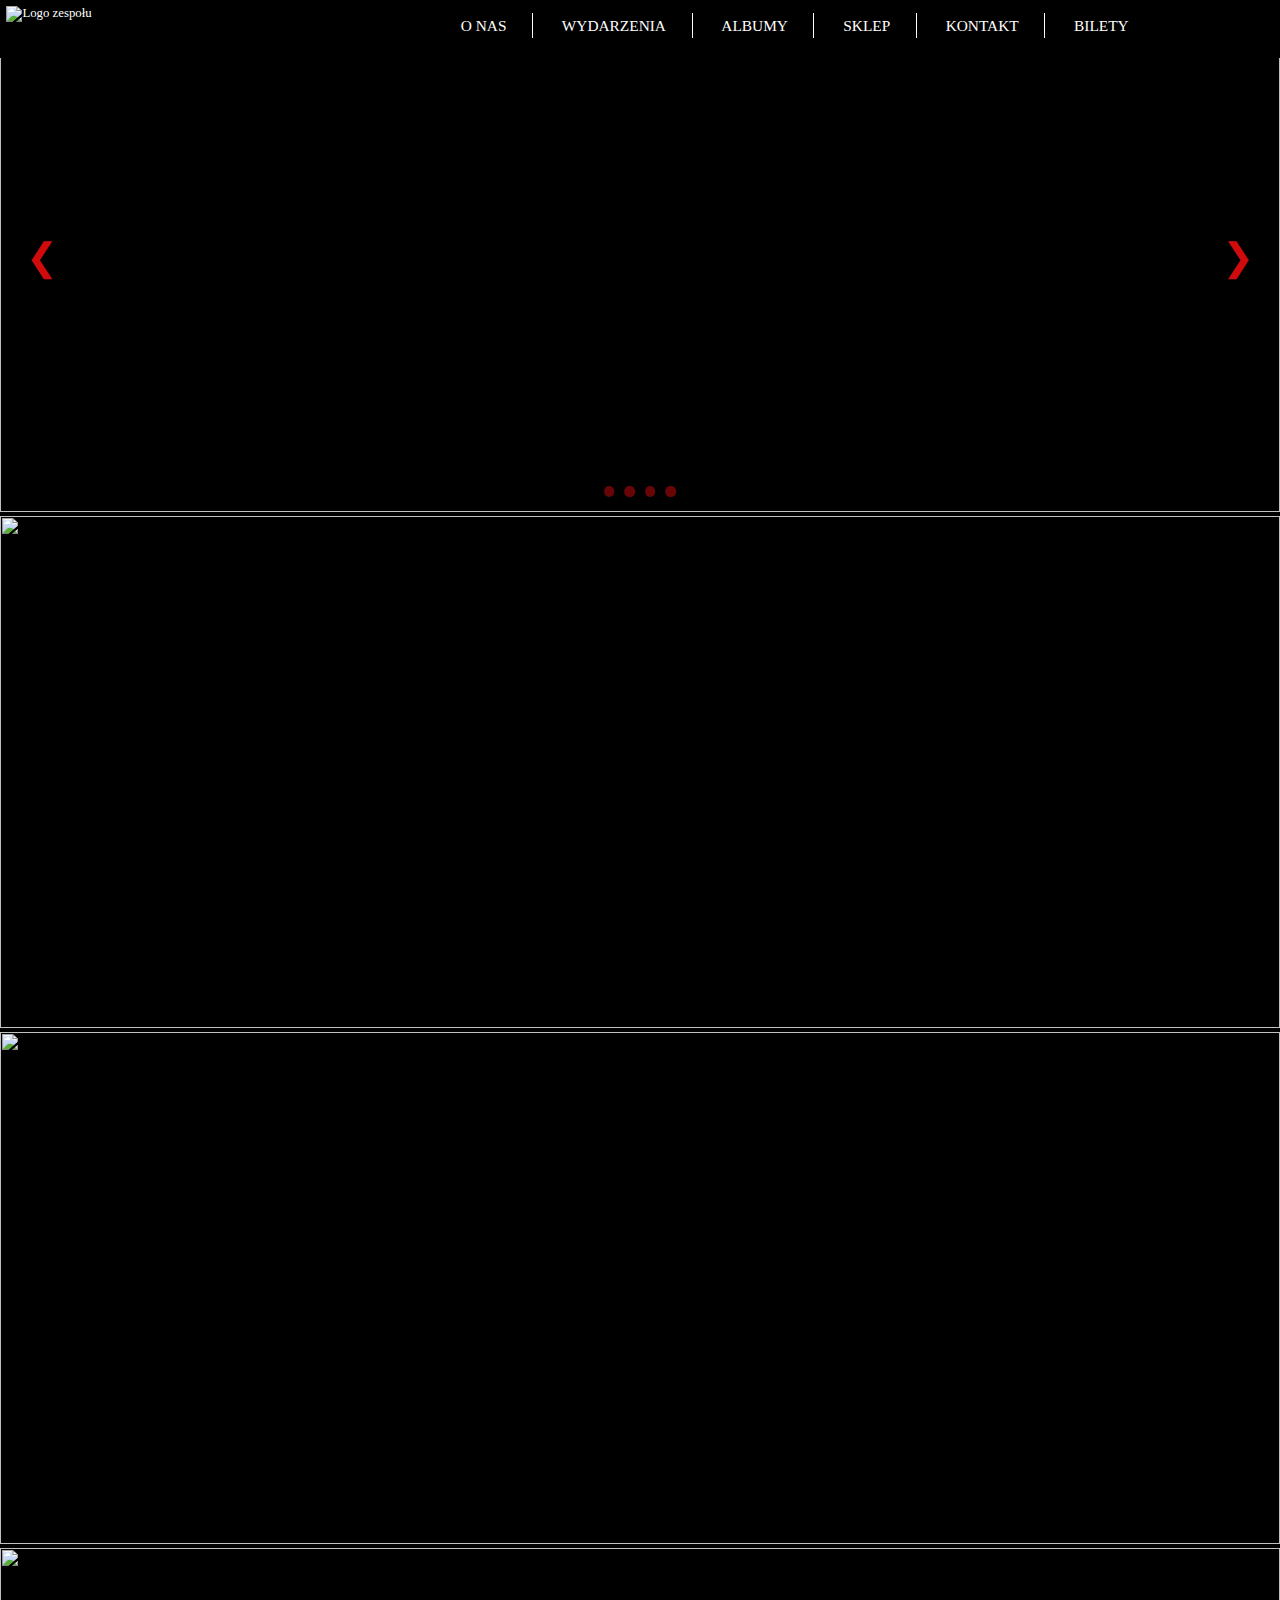
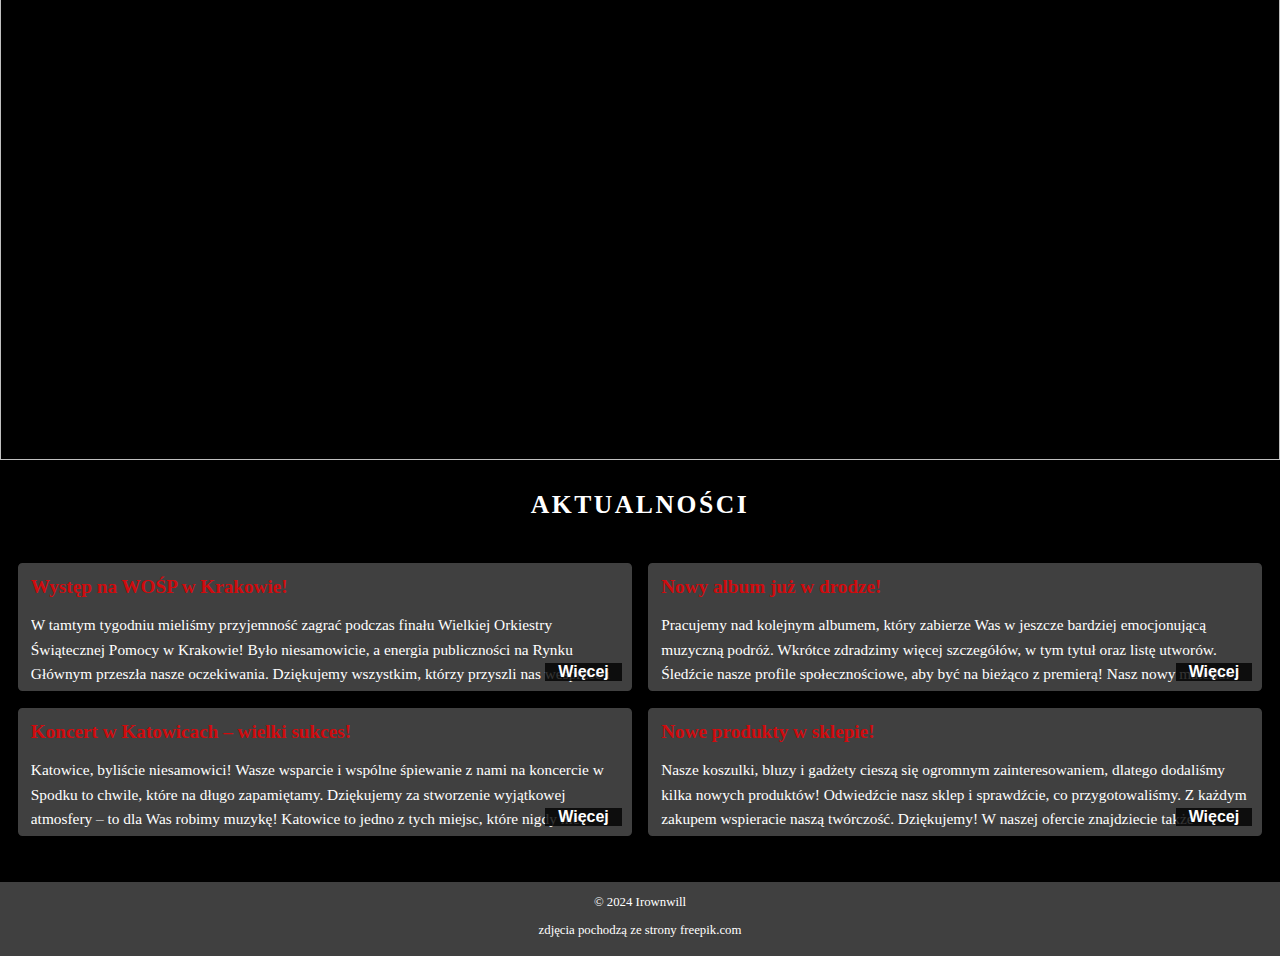
==== index.html @ a7e13cf4 "zmiany" ====
<!DOCTYPE html> 
<html lang="pl">
<head>
    <meta charset="utf-8">
	<title>Ironwill</title>
	<link rel="shortcut icon" href="img/ikona.png">
    <script src="jquery-3.7.1.min.js"></script>
    <link rel="stylesheet" href="index.css">
    <script defer src="index.js"></script>
</head>
<body class="index-page">
    <header id="header">
		<nav id="logo">
            <a href="index.html"><img src="img/logo_szerokie.jpg" alt="Logo zespołu"></a>
        </nav>
        
		<ul id="menu">
			<li>
				<a id="wysun">O NAS</a>
				<ul>
					<li><a href="#">HISTORIA</a></li>
					<li><a href="ekipa.html">EKIPA</a></li>
					<li><a href="galeria.html">GALERIA</a></li>
				</ul>
			</li>
			<li><a href="wydarzenia.html">WYDARZENIA</a></li>
			<li><a href="#">ALBUMY</a></li>
			<li><a href="sklep.html">SKLEP</a></li>
			<li><a href="kontakt.html">KONTAKT</a></li>
			<li><a href="https://www.kupbilecik.pl/" target="_blank">BILETY</a></li>

		</ul>
    </header>

    <nav id="slides">
        <a id="slide"><img src="img/slide/koncert_tlo1.jpg" style="width:100%; height: 40vw;"></a>
		<a id="slide"><img src="img/slide/koncert_tlo2.jpg" style="width:100%; height: 40vw;"></a>
		<a id="slide"><img src="img/slide/koncert_tlo4.jpg" style="width:100%; height: 40vw;"></a>
		<a id="slide"><img src="img/slide/koncert_tlo5.jpg" style="width:100%; height: 40vw;"></a>
		<!-- Strzałki -->
		<button id="prev">&#10094;</button>
		<button id="next">&#10095;</button>
		<!-- Kropeczki -->
		<div id="dots">
			<span class="dot"></span>
			<span class="dot"></span>
			<span class="dot"></span>
			<span class="dot"></span>
		</div>
    </nav>

	<h1>AKTUALNOŚCI</h1>
 <div class="content">
        <div class="column">
            <h3>Występ na WOŚP w Krakowie!</h3>
            <p class="text" id="text1">W tamtym tygodniu mieliśmy przyjemność zagrać podczas finału Wielkiej Orkiestry Świątecznej Pomocy w Krakowie! Było niesamowicie, a energia publiczności na Rynku Głównym przeszła nasze oczekiwania. Dziękujemy wszystkim, którzy przyszli nas wesprzeć i wspólnie z nami pomogli zebrać fundusze na ten szczytny cel. Dla nas to ogromny zaszczyt móc brać udział w tym wydarzeniu, które jednoczy ludzi w szczytnym celu. Zawsze będziemy wspierać WOŚP i mam nadzieję, że za rok spotkamy się ponownie na scenie!</p>
            <div class="overlay" id="overlay1"></div>
            <button class="toggle-btn" id="toggleBtn1">Więcej</button>
        </div>
        <div class="column">
            <h3>Nowy album już w drodze!</h3>
            <p class="text" id="text2">Pracujemy nad kolejnym albumem, który zabierze Was w jeszcze bardziej emocjonującą muzyczną podróż. Wkrótce zdradzimy więcej szczegółów, w tym tytuł oraz listę utworów. Śledźcie nasze profile społecznościowe, aby być na bieżąco z premierą! Nasz nowy materiał jest pełen niespodzianek – od bardziej intensywnych brzmień, po bardziej stonowane utwory, które z pewnością poruszą wasze serca. Jesteśmy bardzo podekscytowani tym, co przygotowaliśmy i nie możemy doczekać się, by podzielić się tym z wami!</p>
            <div class="overlay" id="overlay2"></div>
            <button class="toggle-btn" id="toggleBtn2">Więcej</button>
        </div>
        <div class="column">
            <h3>Koncert w Katowicach – wielki sukces!</h3>
            <p class="text" id="text3">Katowice, byliście niesamowici! Wasze wsparcie i wspólne śpiewanie z nami na koncercie w Spodku to chwile, które na długo zapamiętamy. Dziękujemy za stworzenie wyjątkowej atmosfery – to dla Was robimy muzykę! Katowice to jedno z tych miejsc, które nigdy nie zawodzi – energia publiczności była elektryzująca! Cieszymy się, że mogliśmy wystąpić w tym niesamowitym mieście i zagrzać Was do wspólnego śpiewania. Z niecierpliwością czekamy na kolejne koncerty w Waszym regionie!</p>
            <div class="overlay" id="overlay3"></div>
            <button class="toggle-btn" id="toggleBtn3">Więcej</button>
        </div>
        <div class="column">
            <h3>Nowe produkty w sklepie!</h3>
            <p class="text" id="text4">Nasze koszulki, bluzy i gadżety cieszą się ogromnym zainteresowaniem, dlatego dodaliśmy kilka nowych produktów! Odwiedźcie nasz sklep i sprawdźcie, co przygotowaliśmy. Z każdym zakupem wspieracie naszą twórczość. Dziękujemy! W naszej ofercie znajdziecie także limitowane edycje, które będą dostępne tylko przez krótki czas. Każdy produkt jest starannie wykonany z wysokiej jakości materiałów, a dochód z ich sprzedaży pomoże nam w dalszym rozwijaniu naszej muzycznej działalności. Zapraszamy do zakupów!</p>
            <div class="overlay" id="overlay4"></div>
            <button class="toggle-btn" id="toggleBtn4">Więcej</button>
        </div>
    </div>



    <footer class="footer">
        <div class="footer-line"></div>
            &copy 2024 Irownwill
			<p>zdjęcia pochodzą ze strony freepik.com</p>
    </footer>

    <script>
        $(document).ready(function() {
            let timeout; // Zmienna do zarządzania opóźnieniem
			
			$('#menu > li').hover(
				function () {
					$(this).find('ul').stop(true, true).slideDown(300);
				},
				function () {
					$(this).find('ul').stop(true, true).slideUp(300);					
				}
           	 );

			// SLAJDY, STRZAŁKI, KROPECZKI
			let slides = $("#slides a");
			let dots = $("#dots .dot");
			let currentIndex = 1;

			slides.hide();
			slides.eq(currentIndex).show();
			dots.eq(currentIndex).addClass("active");
	
			function showNextSlide() {
				slides.eq(currentIndex).fadeOut(400, function() {
				currentIndex = (currentIndex + 1) % slides.length;
				slides.eq(currentIndex).fadeIn(400);
				updateDots();
			});
			}
	
			function showPrevSlide() {
				slides.eq(currentIndex).fadeOut(400, function() {
				currentIndex = (currentIndex - 1 + slides.length) % slides.length;
				slides.eq(currentIndex).fadeIn(400);
				updateDots();
			});
			}

			function updateDots() {
				dots.removeClass("active"); // Usuń klasę aktywną ze wszystkich kropeczek
				dots.eq(currentIndex).addClass("active"); // Dodaj klasę aktywną do bieżącej kropeczki
			}
			function startAutoSlide() {
				interval = setInterval(showNextSlide, 3000);
			}

			function stopAutoSlide() {
				clearInterval(interval);
			}
	
			function showNextSlideOnClick() {
				slides.eq(currentIndex).fadeOut(200, function() {
				currentIndex = (currentIndex + 1) % slides.length;
				slides.eq(currentIndex).fadeIn(200);
			});
			}
			function showPrevSlideOnClick() {
				slides.eq(currentIndex).fadeOut(200, function() {
				currentIndex = (currentIndex - 1 + slides.length) % slides.length;
				slides.eq(currentIndex).fadeIn(200);
			});
			}
	    
			// Obsługa kropeczek
			dots.click(function() {
				stopAutoSlide();
				currentIndex = $(this).index(); // Ustaw indeks na klikniętą kropeczkę
				slides.fadeOut(500);
				slides.eq(currentIndex).fadeIn(500); // Pokaż slajd odpowiadający klikniętej kropeczce
				updateDots(); // Zaktualizuj aktywną kropeczkę
				startAutoSlide();
			}); 
	
			$("#next").click(function () {
				stopAutoSlide();
				showNextSlideOnClick();
				updateDots();
				startAutoSlide();
			});

			$("#prev").click(function () {
				stopAutoSlide();
				showPrevSlideOnClick();
				updateDots();
				startAutoSlide();
			});
	
			interval = setInterval(showNextSlide, 2000);

			let strzalki = $("#prev, #next");
			strzalki.hide();
                $("#slides").mouseenter(function() {
                    $("#prev, #next").fadeIn(200);
                });
                $("#slides").mouseleave(function() {
                    $("#prev, #next").fadeOut(200);
                });
		
		// Funkcja rozwijania i zwijania tekstu
		$(".column").click(function() {
        	$(this).toggleClass("active"); 
    	});
	});

	document.addEventListener("scroll", () => {
		const menu = document.getElementById("header");
		if (window.scrollY > 50) {
			menu.style.backgroundColor = "rgba(0,0,0, 0.6)"; // Ciemne tło po przewinięciu
		} else {
			menu.style.backgroundColor = "rgba(0, 0, 0, 1)"; // Przezroczyste tło na górze
		}
	});
	</script>
	<script>
        // Funkcja dla każdego z przycisków
function toggleText(toggleBtnId, textId, overlayId) {
    const toggleBtn = document.getElementById(toggleBtnId);
    const text = document.getElementById(textId);
    const overlay = document.getElementById(overlayId);

    toggleBtn.addEventListener('click', function() {
        if (text.style.maxHeight === 'none') {
            text.style.maxHeight = '150px';
            overlay.style.height = '50px'; // Przywrócenie wysokości overlay
            toggleBtn.textContent = 'Więcej';
        } else {
            text.style.maxHeight = 'none';
            overlay.style.height = '0'; // Ukrywanie overlay
            toggleBtn.textContent = 'Zobacz mniej';
        }
    });
}

// Wywołanie funkcji dla każdego przycisku i tekstu
toggleText('toggleBtn1', 'text1', 'overlay1');
toggleText('toggleBtn2', 'text2', 'overlay2');
toggleText('toggleBtn3', 'text3', 'overlay3');
toggleText('toggleBtn4', 'text4', 'overlay4');

    </script>
</body>
</html>
---- index.css ----
/* GLOBALNE */
body {
	margin: 0;
	padding: 0;
	font-size: 1vw;
	font-family: verdana;
	background-color: #000;
	position: relative;
}
#header {
	position: fixed;
	top: 0;
	width: 100%;
    display: flex;
    align-items: center;
    background-color: #000;
	z-index: 1000; /*To nam ratuje menu, żeby nie migało!*/
}
a {
    color: #fff;
    text-decoration: none;
}
h1 {
	margin-top: 6vw;
    color: #fff;
	font-size: 2vw;
	padding: 0 2vw;
	letter-spacing: 0.2vw;
	z-index: 1;
    text-align: center;
}
#logo {
	position: absolute;
    top: 0;
    left: 0;
    padding: 0.5vw 0.5vw; 
}
#logo img {
	height: 5.5vw;
    width: 110%;
}
#menu {
    display: absolute;
    margin-left: 30%;
	height: 2.5vw;
    padding: 0 4vw;
    list-style: none;
    text-decoration: none;
}
#menu > li {
    display: inline-block; 
    text-decoration: none;
    line-height: 2vw; 
    cursor: pointer;
    font-size: 1.2vw; 
    padding: 0 2vw;
    border-right: 0.15vw solid #fff;
}
#menu > li:last-child {
	border-right: none;
}
#menu > li:hover {
	color: #000;
	background-image: linear-gradient(to right, white, #d9d9d9, #bfbfbf, #a6a6a6, #8c8c8c, #737373, #595959, #404040);
}
#menu li ul {
	display: none;
	position: absolute;
	top: 100%;
	left: 38.05%;
	transform: translateX(-50%);
	padding: 0.1vw 0;
	list-style: none;
	z-index: 1000;
	width: 8vw;
	text-align: center;
	background-color: rgba(0,0,0, 0.9);
    margin-top: -1.5vw;
}
#menu li ul li {
	color: #fff;
	cursor: pointer;
	line-height: 2.5vw;
	font-size: 1vw;
	text-align: center;
	cursor: pointer;
	transition: background-color 0.3s, color 0.3s;
}
#menu li ul li:hover {
	color: rgba(0,0,0, 0.7);
	background-image: linear-gradient(to right, white, #d9d9d9, #bfbfbf, #a6a6a6, #8c8c8c, #737373, #595959, #404040); 
}
.footer {
    text-align: center;
    font-size: 1vw;
    color: #fff;
    margin-top: 2vw;
	padding-bottom: 1vw;
    position: relative;
	background-color: #404040;
	height: 5vw;
}
.footer-line {
    width: 100%;
    height: 0.2vw;
    background-color: #000;
    margin-bottom: 1vw;
}

/* STRONA GŁÓWNA */
.overlay {
    position: absolute;
    bottom: 0;
    left: 0;
    right: 0;
    height: 50px;
	background: rgba(0, 0, 0, 0.3);
    pointer-events: none;
	
}

.toggle-btn {
    position: absolute;
    bottom: 10px;
    right: 10px;
    background: rgba(0, 0, 0, 0.8);
    color: white; /* Czerwony kolor tekstu */
    font-weight: bold; /* Pogrubienie tekstu */
    border: none; /* Usunięcie obramowania */
    cursor: pointer;
    font-size: 16px;
	padding: 0 1vw 0 1vw;
	
}

.toggle-btn:hover {
    color: darkred; /* Ciemniejszy odcień czerwonego przy najechaniu */
	
}

#slides .slide {
    position: relative;
	display: none;
	width: 100%;
	z-index: 1;
	margin-top: 4vw;
}
#slides .slide:first-child {
    display: block;
}

/* Strzałki */
#prev, #next {
    position: absolute;
    top: 20vw;
    transform: translateY(-50%);
    z-index: 10;
    color: rgb(208, 11, 14);
	background-color: rgba(0,0,0,0);
    border: none;
    font-size: 3vw;
    cursor: pointer;
    padding: 1vw;
    border-radius: 50%;
	display: block;
    opacity: 1 !important;
}
#prev {
    left: 1vw;
}
#next {
    right: 1vw;
}

/* Kropeczki */
#dots {
    position: absolute;
    top: 38vw;
    left: 50%;
    transform: translateX(-50%);
    display: flex;
    justify-content: center;
    gap: 0.8vw;
}
.dot {
    width: 0.8vw;
    height: 0.8vw;
    border-radius: 50%;
    background-color: rgba(208, 11, 14, 0.5); /* Czerwony, półprzezroczysty */
    cursor: pointer;
}
.dot.active {
    background-color: rgba(208, 11, 14, 1); /* Pełna czerwień dla aktywnej kropeczki */
}

/* Aktualności */
body.index-page h1 {
    margin-top: 2vw;
}
body.index-page .content {
    display: grid;
    grid-template-columns: repeat(2, 1fr);
    gap: 1vw;
    justify-content: center;
    padding: 1rem;
    cursor: pointer;

}
body.index-page .column {
    position: relative;
    padding: 1vw;
    border-radius: 0.5vw;
    transition: transform 0.3s ease-in-out;
    overflow: hidden; 
    max-height: 8vw; 
}
body.index-page .column:hover {
    transform: scale(1.02);
    box-shadow: 0 0.4vw 1vw rgba(0, 0, 0, 0.7);
	z-index: 0;
}
body.index-page .column h3 {
    margin: 0;
    color: #d00b0e;
    font-size: 1.2rem;
}
body.index-page .column p {
    font-size: 1.2vw;
    line-height: 1.6;
    color: #fff;
}
body.index-page .column a {
    color: #d00b0e;
    text-decoration: none;
    font-weight: bold;
	
}
body.index-page .column a:hover {
    text-decoration: underline;
}
body.index-page .column .text {
    display: block;
    overflow: hidden;
	max-height: 150px;
    position: relative;
    line-height: 1.6;
}
body.index-page .column.active {
    max-height: 20vw;
    transition: max-height 0.5s ease-in-out;
}
@media (max-width: 768px) {
    body.index-page .content {
        grid-template-columns: 1fr;
    }
}

/* EKIPA */
#logo_podstrona {
	position: absolute;
    top: 0;
    left: 0;
    z-index: 1;
    padding: 0 0.5vw; 
}
#logo_podstrona img {
	height: 4.5vw;
    width: 110%;
}
.team-gallery {
	margin-top: 2vw;
    display: grid;
    grid-template-columns: repeat(auto-fit, minmax(30vw, 1fr));
    gap: 1vw;
    padding: 1rem;
	z-index:0;
}
.team-member {
    background: #404040;
    border-radius: 0.5vw;
    box-shadow: 0 0.2vw 0.5vw rgba(0, 0, 0, 0.5);
    text-align: center;
    padding: 1vw 0.5vw;
    transition: transform 0.3s, box-shadow 0.3s;
}
.team-member:hover {
    transform: scale(1.02);
    box-shadow: 0 0.4vw 1vw rgba(0, 0, 0, 0.7);
	z-index: 0;
}
.team-member img {
    max-width: 90%;
    border-radius: 50%;
    margin-bottom: 1vw;
}
.team-member h3 {
    margin: 0.5rem 0;
    color: #d00b0e;
    font-size: 1.2rem;
}
.team-member p {
    margin: 0;
    color: #fff;
    font-size: 0.9vw;
    line-height: 1.5;
}

/* GALERIA */
#slideshow-container .slide {
    margin: 4vw auto 0 auto;
}
#slideshow {
    position: reltive;
    margin: auto;
    height: 40vw;
    margin-top: 6vw;
   /* width: 70vw;
    height: 46.66vw;
    padding: 0.5vw;
    background-color: #fff;
    border-radius: 0.5vw;*/
}
#slideshow img {
    height: 40vw;
    margin: auto;
    border: 0.2vw #fff;
}
#slideshow > div {
    position: absolute;
    top: 1vb;
    left: 1vw;
    right: 1vw;
    bottom: 1vw;
    border-radius: 0.5vw;
    overflow: hidden;
}
#slide {
    margin-top: 4vw;
}
.sml {
    height: 5vw;
}
#pasek {
    margin: auto;
}


/* SKLEP */
#merch {
    padding-bottom: 1vw;
    margin: 0 2%;
    font-family: verdana;
    font-size: 2.5vw;
    font-weight: bold;
    color: #fff;
    letter-spacing: 0.3vw;
    text-align: center;
}
.article {
    position: relative;
    background: #404040;
    border-radius: 0.5vw;
    box-shadow: 0 0.2vw 0.5vw rgba(0, 0, 0, 0.5);
    transition: transform 0.3s, box-shadow 0.3s;
}
.article img {
    width: 100%;
    height: auto;
    border-radius: 0.5vw;
}
body {
	margin: 0;
	padding: 0;
	font-size: 1vw;
	font-family: verdana;
	background-color: #000;
	position: relative;
}
.content {
    margin-top: 2vw;
	display: grid;
    grid-template-columns: repeat(auto-fit, minmax(30vw, 1fr));
    gap: 1vw;
    padding: 1rem;
}
.column {
    flex: 1;
	height: 20vw;
    padding: 1vw;
    background-color: #404040;
    border: 0.2vw solid #000;
	color: #fff;
}
.article:hover {
	transform: scale(1.02);
    box-shadow: 0 0.4vw 1vw rgba(0,0,0, 0.7);
}
.article .dane {
    position: absolute;
    top: 0;
    left: 0;
    width: 100%;
    height: 100%;
    background: linear-gradient(to top, rgba(0, 0, 0, 0.8), rgba(0, 0, 0, 0));
    display: flex;
    flex-direction: column;
    justify-content: flex-end;
    align-items: left;
    opacity: 0;
    transition: opacity 0.3s ease-in-out;
    padding-bottom: 2vw;
}
.article .dane .product-name {
    color: #fff;
    font-size: 1.5vw;
    margin: 0 1vw;
    text-align: left; 
}
.article .dane .product-price {
    color: #d00b0e;
    font-size: 1.2vw;
    margin: 0.5vw 1vw 1vw 1vw;
    text-align: left;
}
.article:hover .dane {
    opacity: 1;
}

/* WYDARZENIA */
.calendar-title {
    text-align: center;
    margin: 20px 0;
    font-size: 32px;
    font-weight: bold;
    color: #cc2900;
    padding-top: 7vw;
}
.calendar-container {
    max-width: 800px;
    margin: 20px auto;
    background: #fff;
    box-shadow: 0 4px 8px rgba(0, 0, 0, 0.1);
    border-radius: 8px;
    overflow: hidden;
    padding: 20px;
}
.calendar-grid {
    display: grid;
    grid-template-columns: repeat(auto-fill, minmax(200px, 1fr));
    gap: 20px;
}
.event-item {
    background-color: #333;
    border: 1px solid #ddd;
    border-radius: 8px;
    padding: 20px;
    position: relative;
    display: flex;
    flex-direction: column;
    justify-content: space-between;
    transition: transform 0.2s ease, box-shadow 0.2s ease;
}
.event-item:hover {
    transform: scale(1.05);
    box-shadow: 0 6px 12px rgba(0, 0, 0, 0.2);
}
.event-item:hover .overlay {
    opacity: 1;
}
.event-date {
    font-size: 18px;
    color: #fff;
    font-weight: bold;
    margin-bottom: 10px;
}
.event-details {
    font-size: 16px;
    color: #fff;
    margin-bottom: 5px;
}
.event-location {
    font-style: italic;
    color: #cc2900;
}
.overlay {
    position: absolute;
    top: 0;
    left: 0;
    width: 100%;
    height: 100%;
    background-color: rgba(0, 0, 0, 0.4);
    color: #000;
    opacity: 0;
    transition: opacity 0.3s ease;
    display: flex;
    justify-content: flex-end;
    align-items: flex-end;
    padding: 10px;
    border-radius: 8px;
    box-sizing: border-box;
}
.overlay a {
    color: #fff;
    text-decoration: underline;
    font-size: 14px;
}

/* KONTAKT */
.contact-form {
    display: flex;
    flex-direction: column;
    gap: 1vw;
    background-color: #404040;
    padding: 0.7vw 1.5vw 1.5vw;
    border-radius: 0.5vw;
    box-shadow: 0 0.4vw 1vw rgba(0, 0, 0, 0.7);
    color: #fff;
    width: 60%;
    margin: 0vw auto 2vw;
}
.contact-form label {
    font-size: 1.4vw;
    margin-top: 0.5vw;
}
.contact-form input, .contact-form select, .contact-form textarea {
    font-size: 1.2vw;
    padding: 0.5vw;
    border: 0.1vw solid #000;
    border-radius: 0.5vw;
    background-color: #333;
    color: #fff;
}
.contact-form textarea {
    resize: vertical;
}
.contact-form button {
    font-size: 1.5vw;
    padding: 0.8vw;
    background-color: #d00b0e;
    color: #fff;
    border: none;
    border-radius: 0.5vw;
    cursor: pointer;
    transition: background-color 0.3s ease;
    padding: 0.8vw;
}
.contact-form button:hover {
    background-color: #a6000b;
}
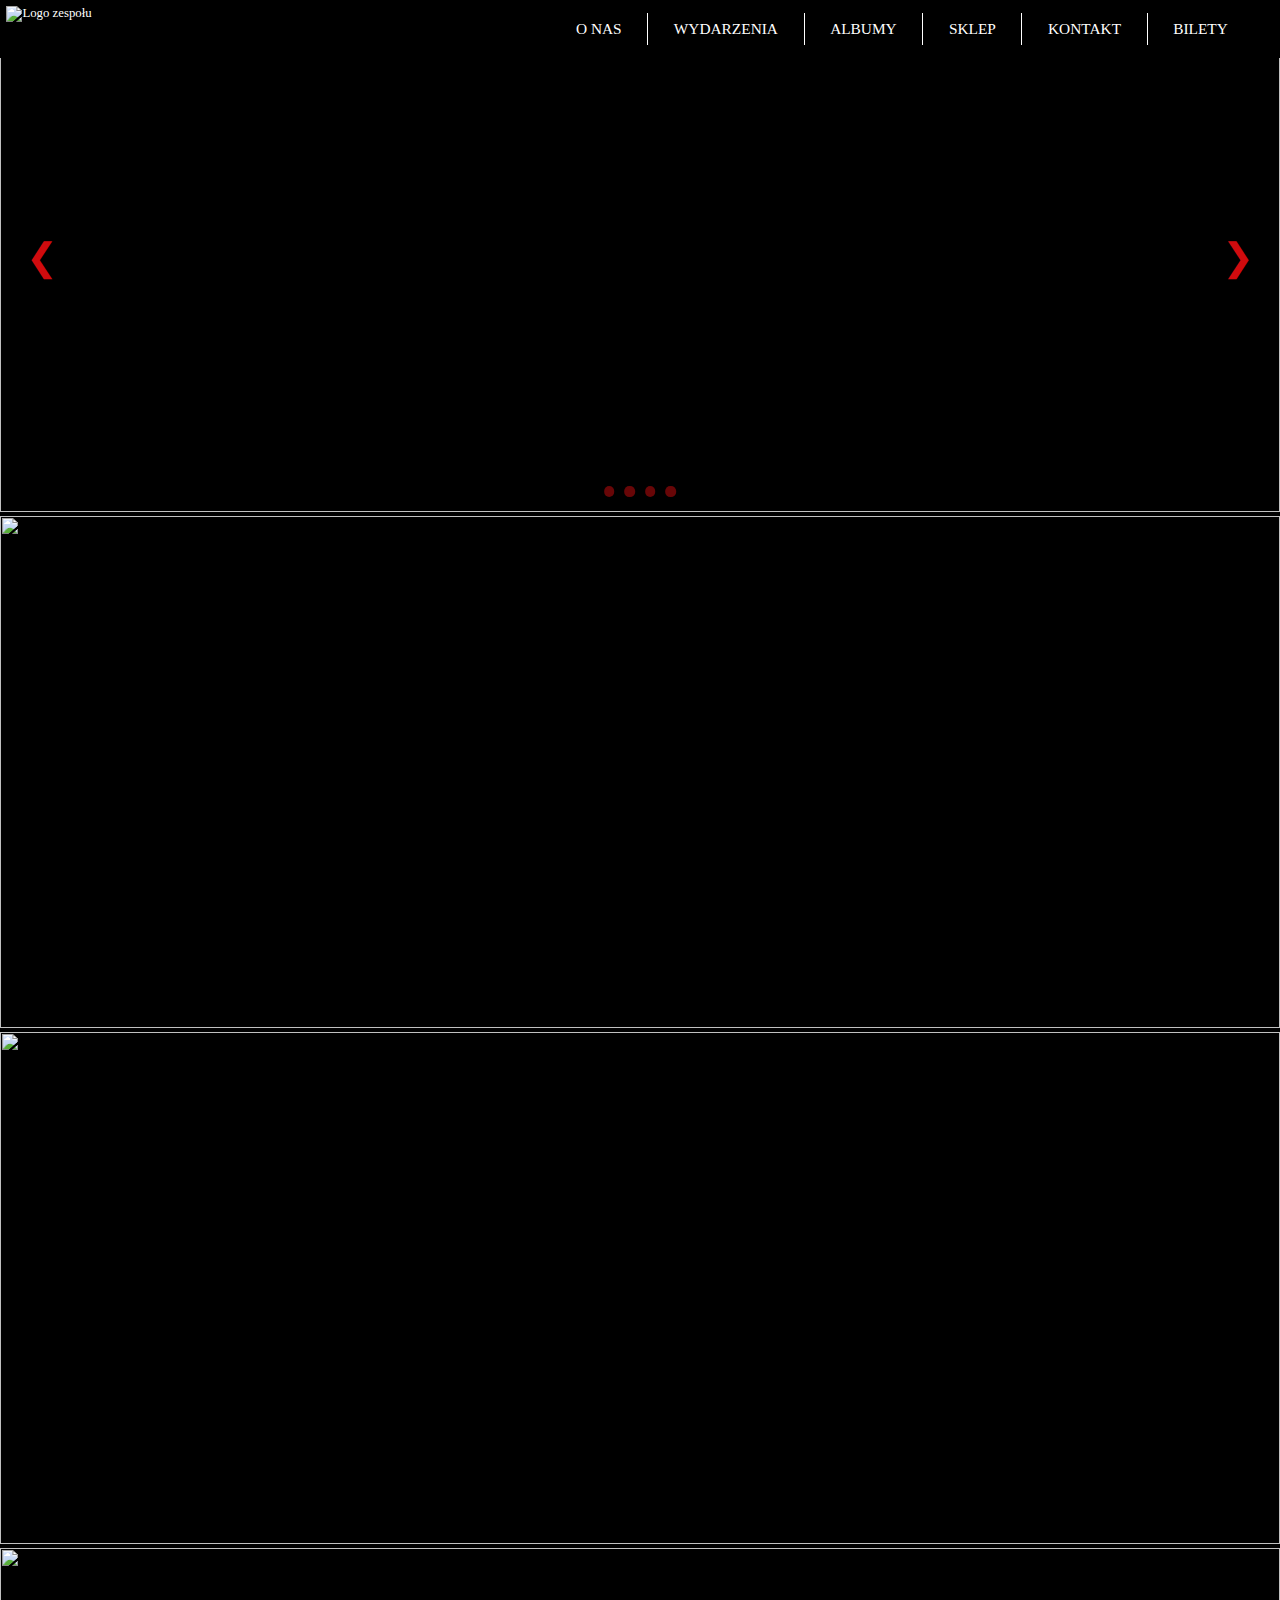
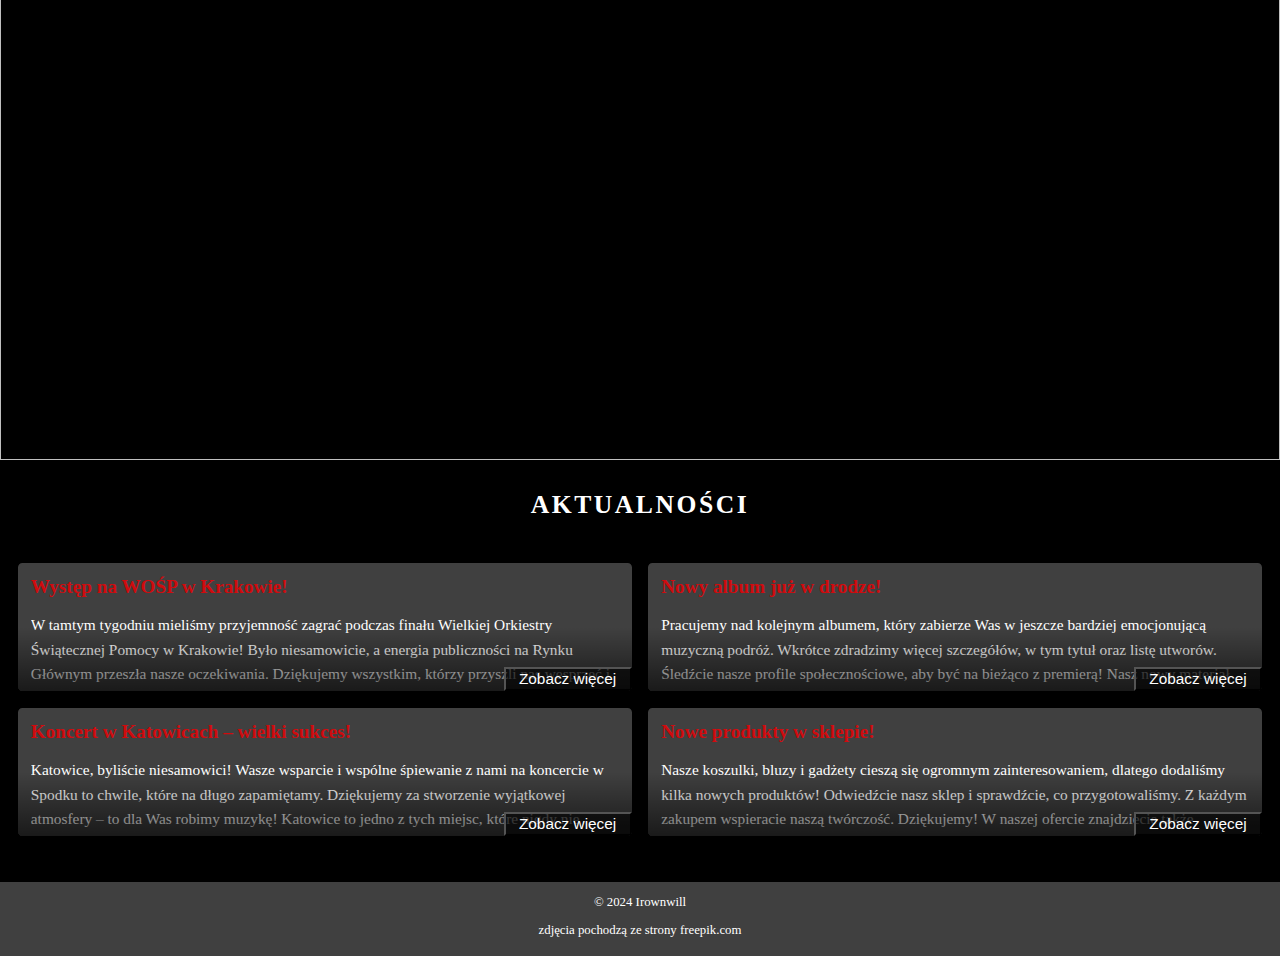
==== commit 1b01db9c: "commit" ====
--- a/index.html
+++ b/index.html
@@ -8,6 +8,7 @@
     <link rel="stylesheet" href="index.css">
     <script defer src="index.js"></script>
 </head>
+
 <body class="index-page">
     <header id="header">
 		<nav id="logo">
@@ -18,13 +19,13 @@
 			<li>
 				<a id="wysun">O NAS</a>
 				<ul>
-					<li><a href="#">HISTORIA</a></li>
+					<li><a href="historia.html">HISTORIA</a></li>
 					<li><a href="ekipa.html">EKIPA</a></li>
 					<li><a href="galeria.html">GALERIA</a></li>
 				</ul>
 			</li>
 			<li><a href="wydarzenia.html">WYDARZENIA</a></li>
-			<li><a href="#">ALBUMY</a></li>
+			<li><a href="albumy.html">ALBUMY</a></li>
 			<li><a href="sklep.html">SKLEP</a></li>
 			<li><a href="kontakt.html">KONTAKT</a></li>
 			<li><a href="https://www.kupbilecik.pl/" target="_blank">BILETY</a></li>
@@ -32,52 +33,52 @@
 		</ul>
     </header>
 
-    <nav id="slides">
-        <a id="slide"><img src="img/slide/koncert_tlo1.jpg" style="width:100%; height: 40vw;"></a>
-		<a id="slide"><img src="img/slide/koncert_tlo2.jpg" style="width:100%; height: 40vw;"></a>
-		<a id="slide"><img src="img/slide/koncert_tlo4.jpg" style="width:100%; height: 40vw;"></a>
-		<a id="slide"><img src="img/slide/koncert_tlo5.jpg" style="width:100%; height: 40vw;"></a>
-		<!-- Strzałki -->
-		<button id="prev">&#10094;</button>
-		<button id="next">&#10095;</button>
-		<!-- Kropeczki -->
-		<div id="dots">
-			<span class="dot"></span>
-			<span class="dot"></span>
-			<span class="dot"></span>
-			<span class="dot"></span>
+	<main>
+		<nav id="slides">
+			<a id="slide"><img src="img/slide/koncert_tlo1.jpg" style="width:100%; height: 40vw;"></a>
+			<a id="slide"><img src="img/slide/koncert_tlo2.jpg" style="width:100%; height: 40vw;"></a>
+			<a id="slide"><img src="img/slide/koncert_tlo4.jpg" style="width:100%; height: 40vw;"></a>
+			<a id="slide"><img src="img/slide/koncert_tlo5.jpg" style="width:100%; height: 40vw;"></a>
+			<!-- Strzałki -->
+			<button id="prev">&#10094;</button>
+			<button id="next">&#10095;</button>
+			<!-- Kropeczki -->
+			<div id="dots">
+				<span class="dot"></span>
+				<span class="dot"></span>
+				<span class="dot"></span>
+				<span class="dot"></span>
+			</div>
+		</nav>
+
+		<h1>AKTUALNOŚCI</h1>
+		<div class="content">
+			<div class="column">
+				<h3>Występ na WOŚP w Krakowie!</h3>
+				<p class="text" id="text1">W tamtym tygodniu mieliśmy przyjemność zagrać podczas finału Wielkiej Orkiestry Świątecznej Pomocy w Krakowie! Było niesamowicie, a energia publiczności na Rynku Głównym przeszła nasze oczekiwania. Dziękujemy wszystkim, którzy przyszli nas wesprzeć i wspólnie z nami pomogli zebrać fundusze na ten szczytny cel. Dla nas to ogromny zaszczyt móc brać udział w tym wydarzeniu, które jednoczy ludzi w szczytnym celu. Zawsze będziemy wspierać WOŚP i mam nadzieję, że za rok spotkamy się ponownie na scenie!</p>
+				<div class="overlay" id="overlay1"></div>
+				<button class="toggle-btn" id="toggleBtn1">Zobacz więcej</button>
+			</div>
+			<div class="column">
+				<h3>Nowy album już w drodze!</h3>
+				<p class="text" id="text2">Pracujemy nad kolejnym albumem, który zabierze Was w jeszcze bardziej emocjonującą muzyczną podróż. Wkrótce zdradzimy więcej szczegółów, w tym tytuł oraz listę utworów. Śledźcie nasze profile społecznościowe, aby być na bieżąco z premierą! Nasz nowy materiał jest pełen niespodzianek – od bardziej intensywnych brzmień, po bardziej stonowane utwory, które z pewnością poruszą wasze serca. Jesteśmy bardzo podekscytowani tym, co przygotowaliśmy i nie możemy doczekać się, by podzielić się tym z wami!</p>
+				<div class="overlay" id="overlay2"></div>
+				<button class="toggle-btn" id="toggleBtn2">Zobacz więcej</button>
+			</div>
+			<div class="column">
+				<h3>Koncert w Katowicach – wielki sukces!</h3>
+				<p class="text" id="text3">Katowice, byliście niesamowici! Wasze wsparcie i wspólne śpiewanie z nami na koncercie w Spodku to chwile, które na długo zapamiętamy. Dziękujemy za stworzenie wyjątkowej atmosfery – to dla Was robimy muzykę! Katowice to jedno z tych miejsc, które nigdy nie zawodzi – energia publiczności była elektryzująca! Cieszymy się, że mogliśmy wystąpić w tym niesamowitym mieście i zagrzać Was do wspólnego śpiewania. Z niecierpliwością czekamy na kolejne koncerty w Waszym regionie!</p>
+				<div class="overlay" id="overlay3"></div>
+				<button class="toggle-btn" id="toggleBtn3">Zobacz więcej</button>
+			</div>
+			<div class="column">
+				<h3>Nowe produkty w sklepie!</h3>
+				<p class="text" id="text4">Nasze koszulki, bluzy i gadżety cieszą się ogromnym zainteresowaniem, dlatego dodaliśmy kilka nowych produktów! Odwiedźcie nasz sklep i sprawdźcie, co przygotowaliśmy. Z każdym zakupem wspieracie naszą twórczość. Dziękujemy! W naszej ofercie znajdziecie także limitowane edycje, które będą dostępne tylko przez krótki czas. Każdy produkt jest starannie wykonany z wysokiej jakości materiałów, a dochód z ich sprzedaży pomoże nam w dalszym rozwijaniu naszej muzycznej działalności. Zapraszamy do zakupów!</p>
+				<div class="overlay" id="overlay4"></div>
+				<button class="toggle-btn" id="toggleBtn4">Zobacz więcej</button>
+			</div>
 		</div>
-    </nav>
-
-	<h1>AKTUALNOŚCI</h1>
- <div class="content">
-        <div class="column">
-            <h3>Występ na WOŚP w Krakowie!</h3>
-            <p class="text" id="text1">W tamtym tygodniu mieliśmy przyjemność zagrać podczas finału Wielkiej Orkiestry Świątecznej Pomocy w Krakowie! Było niesamowicie, a energia publiczności na Rynku Głównym przeszła nasze oczekiwania. Dziękujemy wszystkim, którzy przyszli nas wesprzeć i wspólnie z nami pomogli zebrać fundusze na ten szczytny cel. Dla nas to ogromny zaszczyt móc brać udział w tym wydarzeniu, które jednoczy ludzi w szczytnym celu. Zawsze będziemy wspierać WOŚP i mam nadzieję, że za rok spotkamy się ponownie na scenie!</p>
-            <div class="overlay" id="overlay1"></div>
-            <button class="toggle-btn" id="toggleBtn1">Więcej</button>
-        </div>
-        <div class="column">
-            <h3>Nowy album już w drodze!</h3>
-            <p class="text" id="text2">Pracujemy nad kolejnym albumem, który zabierze Was w jeszcze bardziej emocjonującą muzyczną podróż. Wkrótce zdradzimy więcej szczegółów, w tym tytuł oraz listę utworów. Śledźcie nasze profile społecznościowe, aby być na bieżąco z premierą! Nasz nowy materiał jest pełen niespodzianek – od bardziej intensywnych brzmień, po bardziej stonowane utwory, które z pewnością poruszą wasze serca. Jesteśmy bardzo podekscytowani tym, co przygotowaliśmy i nie możemy doczekać się, by podzielić się tym z wami!</p>
-            <div class="overlay" id="overlay2"></div>
-            <button class="toggle-btn" id="toggleBtn2">Więcej</button>
-        </div>
-        <div class="column">
-            <h3>Koncert w Katowicach – wielki sukces!</h3>
-            <p class="text" id="text3">Katowice, byliście niesamowici! Wasze wsparcie i wspólne śpiewanie z nami na koncercie w Spodku to chwile, które na długo zapamiętamy. Dziękujemy za stworzenie wyjątkowej atmosfery – to dla Was robimy muzykę! Katowice to jedno z tych miejsc, które nigdy nie zawodzi – energia publiczności była elektryzująca! Cieszymy się, że mogliśmy wystąpić w tym niesamowitym mieście i zagrzać Was do wspólnego śpiewania. Z niecierpliwością czekamy na kolejne koncerty w Waszym regionie!</p>
-            <div class="overlay" id="overlay3"></div>
-            <button class="toggle-btn" id="toggleBtn3">Więcej</button>
-        </div>
-        <div class="column">
-            <h3>Nowe produkty w sklepie!</h3>
-            <p class="text" id="text4">Nasze koszulki, bluzy i gadżety cieszą się ogromnym zainteresowaniem, dlatego dodaliśmy kilka nowych produktów! Odwiedźcie nasz sklep i sprawdźcie, co przygotowaliśmy. Z każdym zakupem wspieracie naszą twórczość. Dziękujemy! W naszej ofercie znajdziecie także limitowane edycje, które będą dostępne tylko przez krótki czas. Każdy produkt jest starannie wykonany z wysokiej jakości materiałów, a dochód z ich sprzedaży pomoże nam w dalszym rozwijaniu naszej muzycznej działalności. Zapraszamy do zakupów!</p>
-            <div class="overlay" id="overlay4"></div>
-            <button class="toggle-btn" id="toggleBtn4">Więcej</button>
-        </div>
-    </div>
-
-
+	</main>
 
     <footer class="footer">
         <div class="footer-line"></div>
@@ -86,143 +87,11 @@
     </footer>
 
     <script>
-        $(document).ready(function() {
-            let timeout; // Zmienna do zarządzania opóźnieniem
-			
-			$('#menu > li').hover(
-				function () {
-					$(this).find('ul').stop(true, true).slideDown(300);
-				},
-				function () {
-					$(this).find('ul').stop(true, true).slideUp(300);					
-				}
-           	 );
+        
+	</script>
 
-			// SLAJDY, STRZAŁKI, KROPECZKI
-			let slides = $("#slides a");
-			let dots = $("#dots .dot");
-			let currentIndex = 1;
-
-			slides.hide();
-			slides.eq(currentIndex).show();
-			dots.eq(currentIndex).addClass("active");
-	
-			function showNextSlide() {
-				slides.eq(currentIndex).fadeOut(400, function() {
-				currentIndex = (currentIndex + 1) % slides.length;
-				slides.eq(currentIndex).fadeIn(400);
-				updateDots();
-			});
-			}
-	
-			function showPrevSlide() {
-				slides.eq(currentIndex).fadeOut(400, function() {
-				currentIndex = (currentIndex - 1 + slides.length) % slides.length;
-				slides.eq(currentIndex).fadeIn(400);
-				updateDots();
-			});
-			}
-
-			function updateDots() {
-				dots.removeClass("active"); // Usuń klasę aktywną ze wszystkich kropeczek
-				dots.eq(currentIndex).addClass("active"); // Dodaj klasę aktywną do bieżącej kropeczki
-			}
-			function startAutoSlide() {
-				interval = setInterval(showNextSlide, 3000);
-			}
-
-			function stopAutoSlide() {
-				clearInterval(interval);
-			}
-	
-			function showNextSlideOnClick() {
-				slides.eq(currentIndex).fadeOut(200, function() {
-				currentIndex = (currentIndex + 1) % slides.length;
-				slides.eq(currentIndex).fadeIn(200);
-			});
-			}
-			function showPrevSlideOnClick() {
-				slides.eq(currentIndex).fadeOut(200, function() {
-				currentIndex = (currentIndex - 1 + slides.length) % slides.length;
-				slides.eq(currentIndex).fadeIn(200);
-			});
-			}
-	    
-			// Obsługa kropeczek
-			dots.click(function() {
-				stopAutoSlide();
-				currentIndex = $(this).index(); // Ustaw indeks na klikniętą kropeczkę
-				slides.fadeOut(500);
-				slides.eq(currentIndex).fadeIn(500); // Pokaż slajd odpowiadający klikniętej kropeczce
-				updateDots(); // Zaktualizuj aktywną kropeczkę
-				startAutoSlide();
-			}); 
-	
-			$("#next").click(function () {
-				stopAutoSlide();
-				showNextSlideOnClick();
-				updateDots();
-				startAutoSlide();
-			});
-
-			$("#prev").click(function () {
-				stopAutoSlide();
-				showPrevSlideOnClick();
-				updateDots();
-				startAutoSlide();
-			});
-	
-			interval = setInterval(showNextSlide, 2000);
-
-			let strzalki = $("#prev, #next");
-			strzalki.hide();
-                $("#slides").mouseenter(function() {
-                    $("#prev, #next").fadeIn(200);
-                });
-                $("#slides").mouseleave(function() {
-                    $("#prev, #next").fadeOut(200);
-                });
+	<script>
 		
-		// Funkcja rozwijania i zwijania tekstu
-		$(".column").click(function() {
-        	$(this).toggleClass("active"); 
-    	});
-	});
-
-	document.addEventListener("scroll", () => {
-		const menu = document.getElementById("header");
-		if (window.scrollY > 50) {
-			menu.style.backgroundColor = "rgba(0,0,0, 0.6)"; // Ciemne tło po przewinięciu
-		} else {
-			menu.style.backgroundColor = "rgba(0, 0, 0, 1)"; // Przezroczyste tło na górze
-		}
-	});
-	</script>
-	<script>
-        // Funkcja dla każdego z przycisków
-function toggleText(toggleBtnId, textId, overlayId) {
-    const toggleBtn = document.getElementById(toggleBtnId);
-    const text = document.getElementById(textId);
-    const overlay = document.getElementById(overlayId);
-
-    toggleBtn.addEventListener('click', function() {
-        if (text.style.maxHeight === 'none') {
-            text.style.maxHeight = '150px';
-            overlay.style.height = '50px'; // Przywrócenie wysokości overlay
-            toggleBtn.textContent = 'Więcej';
-        } else {
-            text.style.maxHeight = 'none';
-            overlay.style.height = '0'; // Ukrywanie overlay
-            toggleBtn.textContent = 'Zobacz mniej';
-        }
-    });
-}
-
-// Wywołanie funkcji dla każdego przycisku i tekstu
-toggleText('toggleBtn1', 'text1', 'overlay1');
-toggleText('toggleBtn2', 'text2', 'overlay2');
-toggleText('toggleBtn3', 'text3', 'overlay3');
-toggleText('toggleBtn4', 'text4', 'overlay4');
 
     </script>
 </body>
--- a/index.css
+++ b/index.css
@@ -13,8 +13,9 @@
 	width: 100%;
     display: flex;
     align-items: center;
+    justify-content: space-between;
     background-color: #000;
-	z-index: 1000; /*To nam ratuje menu, żeby nie migało!*/
+	z-index: 1000;
 }
 a {
     color: #fff;
@@ -22,12 +23,13 @@
 }
 h1 {
 	margin-top: 6vw;
-    color: #fff;
+	color: #fff;
 	font-size: 2vw;
 	padding: 0 2vw;
 	letter-spacing: 0.2vw;
 	z-index: 1;
     text-align: center;
+	/*padding-left: 40vw;*/
 }
 #logo {
 	position: absolute;
@@ -37,29 +39,31 @@
 }
 #logo img {
 	height: 5.5vw;
-    width: 110%;
+    width: 110%;	  
 }
 #menu {
-    display: absolute;
-    margin-left: 30%;
+    display: flex;
+    margin-left: 35%;
 	height: 2.5vw;
-    padding: 0 4vw;
-    list-style: none;
+	padding: 0 0 0 8vw;
+	width: 100%; 
+	list-style: none;
     text-decoration: none;
 }
-#menu > li {
+#menu li {
     display: inline-block; 
     text-decoration: none;
-    line-height: 2vw; 
+    line-height: 2.5vw; 
     cursor: pointer;
+    color: #fff;
     font-size: 1.2vw; 
-    padding: 0 2vw;
-    border-right: 0.15vw solid #fff;
+	padding: 0 2vw 0 2vw;
+	border-right: 0.15vw solid #fff;
 }
 #menu > li:last-child {
 	border-right: none;
 }
-#menu > li:hover {
+#menu li:hover {
 	color: #000;
 	background-image: linear-gradient(to right, white, #d9d9d9, #bfbfbf, #a6a6a6, #8c8c8c, #737373, #595959, #404040);
 }
@@ -67,7 +71,7 @@
 	display: none;
 	position: absolute;
 	top: 100%;
-	left: 38.05%;
+	left: 47.1%;
 	transform: translateX(-50%);
 	padding: 0.1vw 0;
 	list-style: none;
@@ -75,21 +79,25 @@
 	width: 8vw;
 	text-align: center;
 	background-color: rgba(0,0,0, 0.9);
-    margin-top: -1.5vw;
+    margin-top: -1.1vw;
 }
 #menu li ul li {
+	display: block;
+	text-decoration: none;
 	color: #fff;
-	cursor: pointer;
 	line-height: 2.5vw;
 	font-size: 1vw;
 	text-align: center;
 	cursor: pointer;
+	padding-left: 1.6vw;
 	transition: background-color 0.3s, color 0.3s;
+	border: none;
 }
 #menu li ul li:hover {
 	color: rgba(0,0,0, 0.7);
 	background-image: linear-gradient(to right, white, #d9d9d9, #bfbfbf, #a6a6a6, #8c8c8c, #737373, #595959, #404040); 
 }
+
 .footer {
     text-align: center;
     font-size: 1vw;
@@ -113,31 +121,24 @@
     bottom: 0;
     left: 0;
     right: 0;
-    height: 50px;
-	background: rgba(0, 0, 0, 0.3);
+    height: 5vw;
+    background: linear-gradient(to top, rgba(0, 0, 0, 0.6), rgba(0, 0, 0, 0));
     pointer-events: none;
-	
-}
-
+}
 .toggle-btn {
     position: absolute;
-    bottom: 10px;
-    right: 10px;
-    background: rgba(0, 0, 0, 0.8);
-    color: white; /* Czerwony kolor tekstu */
-    font-weight: bold; /* Pogrubienie tekstu */
-    border: none; /* Usunięcie obramowania */
+    bottom: 0;
+    right: 0;
+    background: rgba(0, 0, 0, 0.6);
+    color: #fff;
+    /*font-weight: bold;*/
     cursor: pointer;
-    font-size: 16px;
-	padding: 0 1vw 0 1vw;
-	
-}
-
+    font-size: 1.2vw;
+    width: 10vw;
+}
 .toggle-btn:hover {
-    color: darkred; /* Ciemniejszy odcień czerwonego przy najechaniu */
-	
-}
-
+    color: #cc2900;
+}
 #slides .slide {
     position: relative;
 	display: none;
@@ -196,6 +197,7 @@
 /* Aktualności */
 body.index-page h1 {
     margin-top: 2vw;
+	/*padding-left: 40vw;*/
 }
 body.index-page .content {
     display: grid;
@@ -204,7 +206,6 @@
     justify-content: center;
     padding: 1rem;
     cursor: pointer;
-
 }
 body.index-page .column {
     position: relative;
@@ -233,7 +234,6 @@
     color: #d00b0e;
     text-decoration: none;
     font-weight: bold;
-	
 }
 body.index-page .column a:hover {
     text-decoration: underline;
@@ -253,6 +253,44 @@
     body.index-page .content {
         grid-template-columns: 1fr;
     }
+}
+
+/* HISTORIA */
+body.history-page p {
+    color: #fff;
+    padding: 0.5vw 1.5vw;
+    font-size: 1.2vw;
+}
+.grid {
+    display: grid;
+    grid-template-columns: repeat(auto-fill, minmax(20vw, 1fr));
+    gap: 1vw;
+    grid-auto-rows: 20vw;
+    margin: 1vw 1.5vw;
+    position: relative;
+}
+.grid-item {
+    position: relative;
+    overflow: hidden;
+    transition: transform 0.3s ease-in-out, z-index 0.3s;
+}
+.grid-item img {
+    width: 100%;
+    height: 100%;
+    object-fit: cover;
+    display: block;
+    transition: transform 0.3s ease-in-out, box-shadow 0.3s ease-in-out;
+}
+.grid-item:nth-child(2n) {
+    grid-row: span 2;
+}
+.grid-item:hover {
+    z-index: 10;
+    transform: scale(1.5);
+    overflow: visible;
+}
+.grid-item:hover img {
+    object-fit: contain;
 }
 
 /* EKIPA */
@@ -306,44 +344,40 @@
 }
 
 /* GALERIA */
-#slideshow-container .slide {
-    margin: 4vw auto 0 auto;
+#slideshow-container {
+    display: flex;
+    flex-direction: column;
+    align-items: center;
+    justify-content: center;
+    margin-top: 1.5vw;
 }
 #slideshow {
-    position: reltive;
-    margin: auto;
-    height: 40vw;
-    margin-top: 6vw;
-   /* width: 70vw;
-    height: 46.66vw;
-    padding: 0.5vw;
-    background-color: #fff;
-    border-radius: 0.5vw;*/
+    position: relative;
+    overflow: hidden;
+    display: flex;
+    align-items: center;
+    justify-content: center;
 }
 #slideshow img {
-    height: 40vw;
-    margin: auto;
-    border: 0.2vw #fff;
-}
-#slideshow > div {
-    position: absolute;
-    top: 1vb;
-    left: 1vw;
-    right: 1vw;
-    bottom: 1vw;
-    border-radius: 0.5vw;
-    overflow: hidden;
-}
-#slide {
-    margin-top: 4vw;
+    max-width: 60vw;
+    max-height: 40vw;
+}
+#pasek {
+    display: flex;
+    justify-content: center;
+    margin: 2vw auto 2vw auto;
+    gap: 0.5vw;
 }
 .sml {
     height: 5vw;
-}
-#pasek {
-    margin: auto;
-}
-
+    cursor: pointer;
+}
+#slideshow .slide {
+    display: none;
+}
+#slideshow .slide:first-child {
+    display: block;
+}
 
 /* SKLEP */
 #merch {
@@ -427,7 +461,21 @@
 }
 
 /* WYDARZENIA */
-.calendar-title {
+#map { 
+	height: 40vw; 
+	width: 50vw;
+	margin: auto;
+}
+.custom-popup .leaflet-popup-content-wrapper {
+    background: #000;
+    color: #fff;
+    font-size: 1vw;
+    line-height: 1.8vw;
+    border-radius: 0.5vw;
+    padding: 0.05vw;
+}
+
+/*.calendar-title {
     text-align: center;
     margin: 20px 0;
     font-size: 32px;
@@ -503,7 +551,7 @@
     color: #fff;
     text-decoration: underline;
     font-size: 14px;
-}
+}*/
 
 /* KONTAKT */
 .contact-form {
@@ -547,3 +595,90 @@
 .contact-form button:hover {
     background-color: #a6000b;
 }
+/*Albumy*/
+
+.container-albumy {
+	display: flex;
+	width: 80%;
+	max-width: 1200px;
+	gap: 20px;
+	padding: 2vw 0 2vw 10vw;
+}
+
+.left-column {
+	flex: 1;
+	max-width: 25%;
+	display: flex;
+	flex-direction: column;
+	gap: 20px;
+	height: 16vw;
+}
+
+.right-column {
+	flex: 3;
+	max-width: 75%;
+	display: flex;
+	flex-direction: column;
+	gap: 20px;
+}
+
+.album {
+	text-align: center;
+	padding: 10px;
+	border: 1px solid #black;
+	background-color: #404040;
+}
+
+.album img {
+	max-width: 100%;
+	height: auto;
+	display: block;
+	margin: 10px auto 0;
+}
+
+.album .data-wydania {
+	color: red;
+	font-size: 0.8vw;
+	margin-bottom: 5px;
+}
+
+.album .nazwa {
+	font-weight: bold;
+	color: white;
+	text-decoration: none;
+	font-size: 1.2vw;
+}
+
+.album .nazwa:hover {
+	text-decoration: underline;
+}
+
+.description {
+	padding: 10px;
+	background-color: #404040;
+	border: 1px solid black;
+	height: 16vw; 
+	text-align: center;
+}
+
+.description h2 {
+	margin-bottom: 10px;
+	margin-top: 1vw;
+	font-size: 2vw;
+	color: white;
+}
+.description h2:hover {
+	text-decoration: underline;
+}
+
+.description p {
+	margin: 0;
+	font-size: 1vw;
+	color: white;
+}
+.description a {
+	margin: 0;
+	font-size: 1vw;
+	color: red;
+	margin-bottom: 0;
+}
